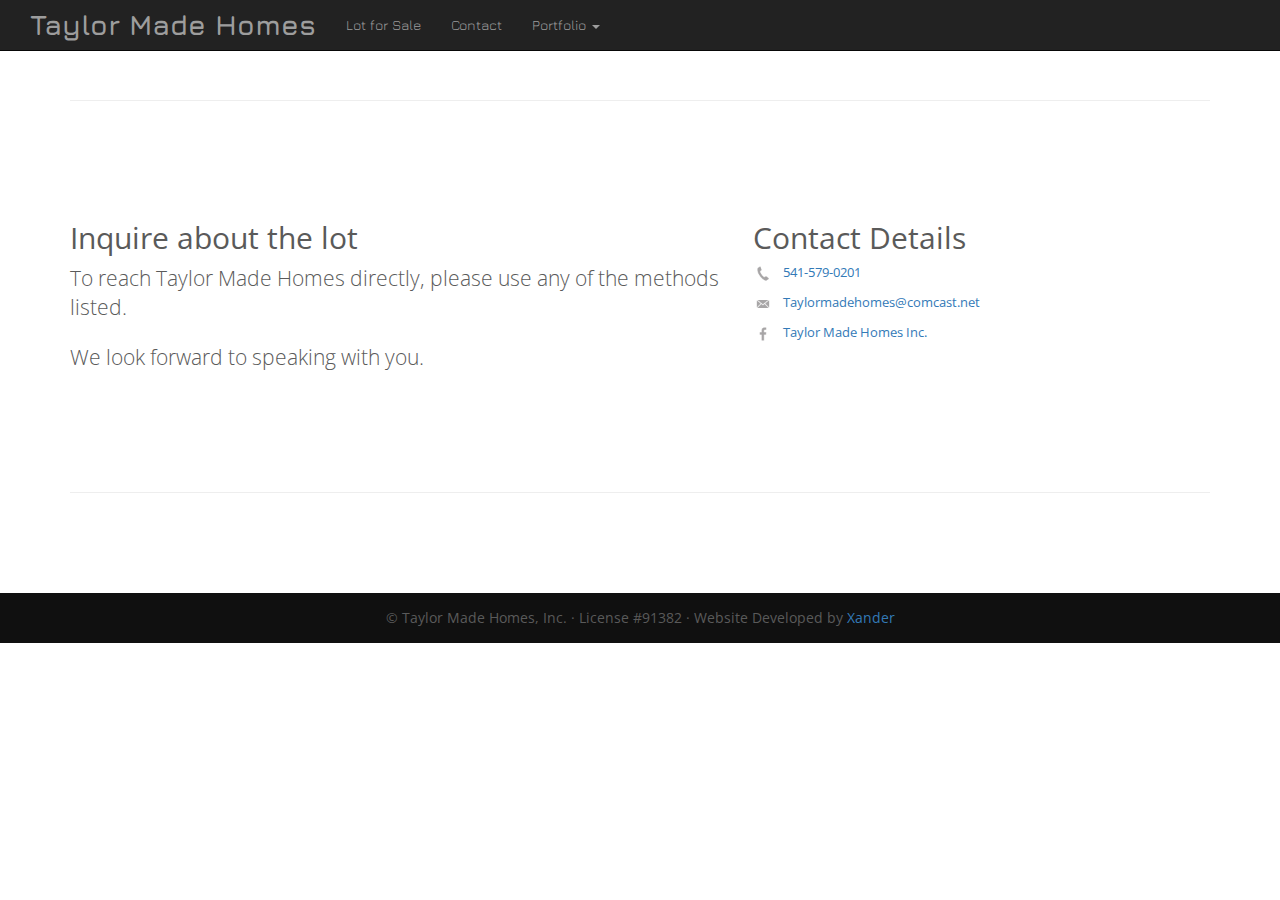
==== contact.html @ 3b232bf2 "created repository for project" ====
<!DOCTYPE html>
<html>
  <head>
    <meta charset="utf-8">
    <meta http-equiv="X-UA-Compatible" content="IE=edge">
    <meta name="viewport" content="width=device-width, initial-scale=1">
    <meta name="keywords" content="general contractor, builder, licensed builder, eugene, custom home, experienced builder, contractor, craftsman, lot for sale, downtown, oregon">
    <meta name="description" content="Joe Taylor and Taylor Made Homes are looking for a client for a custom home on their lot for sale in downtown eugene.">
    <meta name="author" content="Xander Taylor">
    <link rel="icon" type="image/ico" href="img/favicon.png">

    <title>TMH - Contact Us</title>

    <!-- Bootstrap core CSS -->
    <link href="//netdna.bootstrapcdn.com/bootstrap/3.1.1/css/bootstrap.min.css" rel="stylesheet">


    <!-- Custom styles for this template -->
    <link href="css/carousel.css" rel="stylesheet">

    <!-- Load Fonts from Google -->
    <link href='http://fonts.googleapis.com/css?family=Jura|Open+Sans:400,700' rel='stylesheet' type='text/css'>
  </head>
 
  <body>
    <!-- NAVBAR
    ======================================================-->
    <div class="navbar-wrapper">
      
      <div class="container">

        <div class="navbar navbar-inverse navbar-static-top" role="navigation">
          <div class="container">
            <div class="navbar-header">
              <button type="button" class="navbar-toggle" data-toggle="collapse" data-target=".navbar-collapse">
                <span class="sr-only">Toggle navigation</span>
                <span class="icon-bar"></span>
                <span class="icon-bar"></span>
                <span class="icon-bar"></span>
              </button>
              <a class="navbar-brand active" href="index.html">Taylor Made Homes</a>
            </div>
            <div class="navbar-collapse collapse">
              <ul class="nav navbar-nav">
                <li><a href="lot.html">Lot for Sale</a></li>
                <li><a class="active" href="contact.html">Contact</a></li>
                <li class="dropdown">
                  <a href="#" class="dropdown-toggle" data-toggle="dropdown">Portfolio <b class="caret"></b></a>
                  <ul class="dropdown-menu">
                    <li><a href="lawrence03.html">15th &amp; Lawrence - 2014</a></li>
                    <li><a href="lawrence02.html">15th &amp; Lawrence - 2013</a></li>
                    <li><a href="lawrence01.html">15th &amp; Lawrence - 2011</a></li>
                    <li class="divider"></li>
                    <li class="dropdown-header">Older Projets</li>
                    <li><a href="gallery.html">Photo Gallery</a></li>
                  </ul>
                </li>
              </ul>
            </div>
          </div>
        </div>
      </div>
    </div>


    <!-- START THE FEATURETTES -->
    <div class="container marketing">
      <hr class="featurette-divider">
      <div class="row featurette">
        <div class="col-md-7">
          <h2 class="featurett-heading">Inquire about the lot</h2>
          <p class="lead">To reach Taylor Made Homes directly, please use any of the methods listed.</p>
          <p class="lead">We look forward to speaking with you.</p>
        </div>
     
        <div class="col-md-5">
          <h2>Contact Details</h2>
            <ul class="contact-info">
              <li class="phone"><a href="tel:541-579-0201">541-579-0201</a></li>
              <li class="mail"><a href="mailto:taylormadehomes@comcast.net">Taylormadehomes@comcast.net</a></li>
              <li class="fbook"><a href="https://www.facebook.com/TaylorMadeHomesInc">Taylor Made Homes Inc.</a></li> 
            </ul>
        </div>
      </div>

    
    <hr class="featurette-divider">
    <!-- /END THE FEATURETTES -->

    </div><!-- /.container -->

    <!-- FOOTER -->
    <footer>
      <p class="col-md-12">&copy; Taylor Made Homes, Inc. &middot; License #91382 &middot; Website Developed by <a href="http://www.devbyxan.com">Xander</a></p>
    </footer>
   
   <!-- Bootstrap core JavaScript
    ================================================== -->
    <!-- Placed at the end of the document so the pages load faster -->
    <script src="https://ajax.googleapis.com/ajax/libs/jquery/1.11.0/jquery.min.js"></script>
    <script src="//netdna.bootstrapcdn.com/bootstrap/3.1.1/js/bootstrap.min.js"></script>
    <script src="js/docs.min.js"></script>
  </body>
</html>
---- css/carousel.css ----
/* GLOBAL STYLES
-------------------------------------------------- */
/* Padding below the footer and lighter body text */

body {
  padding-bottom: 40px;
  color: #5a5a5a;
  font-family: "Open Sans", sans-serif;
}



/* CUSTOMIZE THE NAVBAR
-------------------------------------------------- */

/* Special class on .container surrounding .navbar, used for positioning it into place. */
.navbar-wrapper {
  position: fixed;
  width: 100%;
  top: 0;
  right: 0;
  left: 0;
  z-index: 20;

}

/* Flip around the padding for proper display in narrow viewports */
.navbar-wrapper .container {
  padding-right: 0;
  padding-left: 0;
  width: 100%;
  font-family: "Jura", "Open Sans", sans-serif;
  margin-left: 0 !important;
}
.navbar-wrapper .navbar {
  margin: 0 0;
  padding-right: 15px;
  padding-left: 15px;
  width: 100%;
}

.navbar-brand{
  font-weight: bold;
  font-size: 2em;
  margin-left: 0 !important;
}
/* CUSTOMIZE THE CAROUSEL
-------------------------------------------------- */
/*need to add some sizing and positioning rules to pictures*/
/* Carousel base class */
#myCarousel {
  margin-top: 51px;
}

.carousel {
  max-height: 500px;
  margin-bottom: 60px;
}
/* Since positioning the image, we need to help out the caption */
.carousel-caption {
  z-index: 10;
}

/* Declare heights because of positioning of img element */
.carousel .item {
  max-height: 500px;
  background-color: #777;

}
.carousel-inner > .item > img {

   margin: 0 auto;  
   /*max-height: 500px;  
   min-width: auto;
   position: absolute;*/
}



/* MARKETING CONTENT
-------------------------------------------------- */

/* Pad the edges of the mobile views a bit */
.marketing {
  padding-right: 15px;
  padding-left: 15px;
}

/* Center align the text within the three columns below the carousel */
.marketing .col-lg-4 {
  margin-bottom: 20px;
  text-align: center;
}
.marketing h2 {
  font-weight: normal;
}
.marketing .col-lg-4 p {
  margin-right: 10px;
  margin-left: 10px;
}


/* Featurettes
------------------------- */

.featurette-divider {
  margin: 100px 0; /* Space out the Bootstrap <hr> more */
}

/* Thin out the marketing headings */
.featurette-heading {
  font-weight: 300;
  line-height: 1;
  letter-spacing: -1px;
}

/* match margin with h2 default*/
.featurette-image {
  margin-top: 20px;
}

/*reset default margin for h2*/
.featurette-heading h2 {
  margin: 0;
}


/* Footer
---------------------------------------- */
footer {
  text-align: center;
  position: absolute;  
  height: 50px;
  background-color: #101010;
  width: 100%;
  padding-top: 15px;
  margin: 0;
}





/* Contact Page
------------------------------------------------------------ */
.contact-info {
  list-style: none;
  padding: 0;
  margin: 0;
  font-size: 0.9em;
}

.contact-info a {
  display: block;
  min-height: 20px;
  background-repeat: no-repeat;
  background-size: 20px 20px;
  padding: 0 0 0 30px;
  margin: 0 0 10px;
}

.contact-info li.mail a{
  background-image: url('../img/mail.png');
}

.contact-info li.phone a{
  background-image: url('../img/phone.png');
}
.contact-info li.fbook a{
  background-image: url('../img/facebook.png');




/* RESPONSIVE CSS
-------------------------------------------------- */

@media (min-width: 768px) {

  /* Remove the edge padding needed for mobile */
  .marketing {
    padding-right: 0;
    padding-left: 0;
  }

  }
  .navbar-wrapper .navbar {
    padding-right: 0;
    padding-left:  0;
  }

  /* Bump up size of carousel content */
  .carousel-caption p {
    margin-bottom: 20px;
    font-size: 21px;
    line-height: 1.4;
  }

  .featurette-heading {
    font-size: 50px;
  }
}

@media (min-width: 992px) {
  .featurette-heading .img-responsive{
    margin-top: 120px;
  }
}
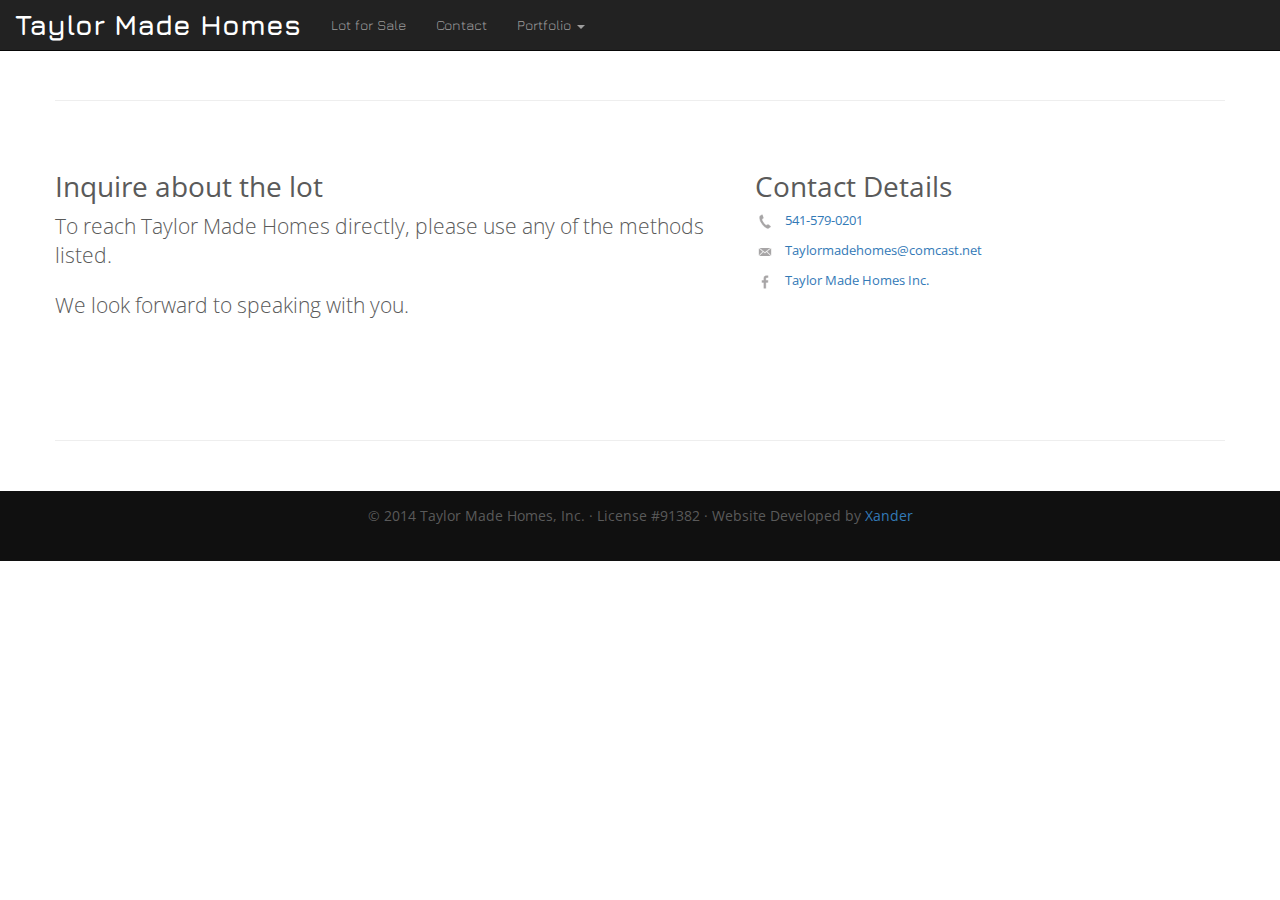
==== commit 445c79cb: "added 2014 to copyright and customized 400px layout for footer" ====
--- a/contact.html
+++ b/contact.html
@@ -90,8 +90,10 @@
     </div><!-- /.container -->
 
     <!-- FOOTER -->
+    <!-- BUG: doesn't sit at bottom of the screen.  Could be because of scrolling?  Doesn't seem to be because of margin... Cause undetermined.-->
+      <!-- verified that if you make the screen height large enough to require scrolling, footer sits at bottom of screen.  Bug must have something to do with window height. Look at Media queries?-->
     <footer>
-      <p class="col-md-12">&copy; Taylor Made Homes, Inc. &middot; License #91382 &middot; Website Developed by <a href="http://www.devbyxan.com">Xander</a></p>
+      <p class="col-md-12">&copy; 2014 Taylor Made Homes, Inc. &middot; License #91382 &middot; Website Developed by <a href="http://www.devbyxan.com">Xander</a></p>
     </footer>
    
    <!-- Bootstrap core JavaScript
--- a/css/carousel.css
+++ b/css/carousel.css
@@ -8,11 +8,12 @@
   font-family: "Open Sans", sans-serif;
 }
 
-
+h2 {
+  font-size: 2em;
+}
 
 /* CUSTOMIZE THE NAVBAR
 -------------------------------------------------- */
-
 /* Special class on .container surrounding .navbar, used for positioning it into place. */
 .navbar-wrapper {
   position: fixed;
@@ -44,6 +45,9 @@
   font-size: 2em;
   margin-left: 0 !important;
 }
+
+
+
 /* CUSTOMIZE THE CAROUSEL
 -------------------------------------------------- */
 /*need to add some sizing and positioning rules to pictures*/
@@ -54,7 +58,7 @@
 
 .carousel {
   max-height: 500px;
-  margin-bottom: 60px;
+/*  margin-bottom: 60px;*/
 }
 /* Since positioning the image, we need to help out the caption */
 .carousel-caption {
@@ -79,7 +83,6 @@
 
 /* MARKETING CONTENT
 -------------------------------------------------- */
-
 /* Pad the edges of the mobile views a bit */
 .marketing {
   padding-right: 15px;
@@ -102,26 +105,24 @@
 
 /* Featurettes
 ------------------------- */
-
+/* Space out the Bootstrap <hr> more */
 .featurette-divider {
-  margin: 100px 0; /* Space out the Bootstrap <hr> more */
+  margin-top: 100px;
+  margin-bottom: 50px;
 }
 
 /* Thin out the marketing headings */
 .featurette-heading {
+  font-size: 2em;
   font-weight: 300;
   line-height: 1;
   letter-spacing: -1px;
+  margin: 0 0;
 }
 
 /* match margin with h2 default*/
 .featurette-image {
   margin-top: 20px;
-}
-
-/*reset default margin for h2*/
-.featurette-heading h2 {
-  margin: 0;
 }
 
 
@@ -130,24 +131,28 @@
 footer {
   text-align: center;
   position: absolute;  
-  height: 50px;
+  height: 70px;
   background-color: #101010;
   width: 100%;
-  padding-top: 15px;
+  padding: 15px 15px;
+
+}
+
+/*remove default <p> bottom margin for footer*/
+footer p {
   margin: 0;
 }
 
 
 
-
-
-/* Contact Page
+/* CONTACT PAGE
 ------------------------------------------------------------ */
 .contact-info {
   list-style: none;
   padding: 0;
   margin: 0;
   font-size: 0.9em;
+
 }
 
 .contact-info a {
@@ -168,7 +173,41 @@
 }
 .contact-info li.fbook a{
   background-image: url('../img/facebook.png');
-
+}
+
+
+/* PORTFOLIO PAGES
+-------------------------------------------------- */
+/* Center Gallery Heading*/
+#center-heading {
+  margin-top: 0px;
+  margin-bottom: 25px;
+}
+
+/*centers containing div, centering imgs*/
+#center-gallery {
+  text-align: center;
+}
+
+/* Gallery layout */
+.gallery {
+  list-style-type: none;
+  margin: 0 auto;
+  padding-left: 0;
+
+}
+/*display inline for gallery look*/
+.gallery li {
+  display: inline;
+
+}
+
+/* size thumbnail images */
+.gallery li img {
+  width: 120px;
+  margin: 10px 10px;
+
+}
 
 
 
@@ -183,7 +222,7 @@
     padding-left: 0;
   }
 
-  }
+
   .navbar-wrapper .navbar {
     padding-right: 0;
     padding-left:  0;
@@ -199,6 +238,13 @@
   .featurette-heading {
     font-size: 50px;
   }
+
+  /*Bump up size of gallery thumbnails*/
+  .gallery li img {
+  width: 180px;
+  margin: 10px 10px;
+  }
+
 }
 
 @media (min-width: 992px) {
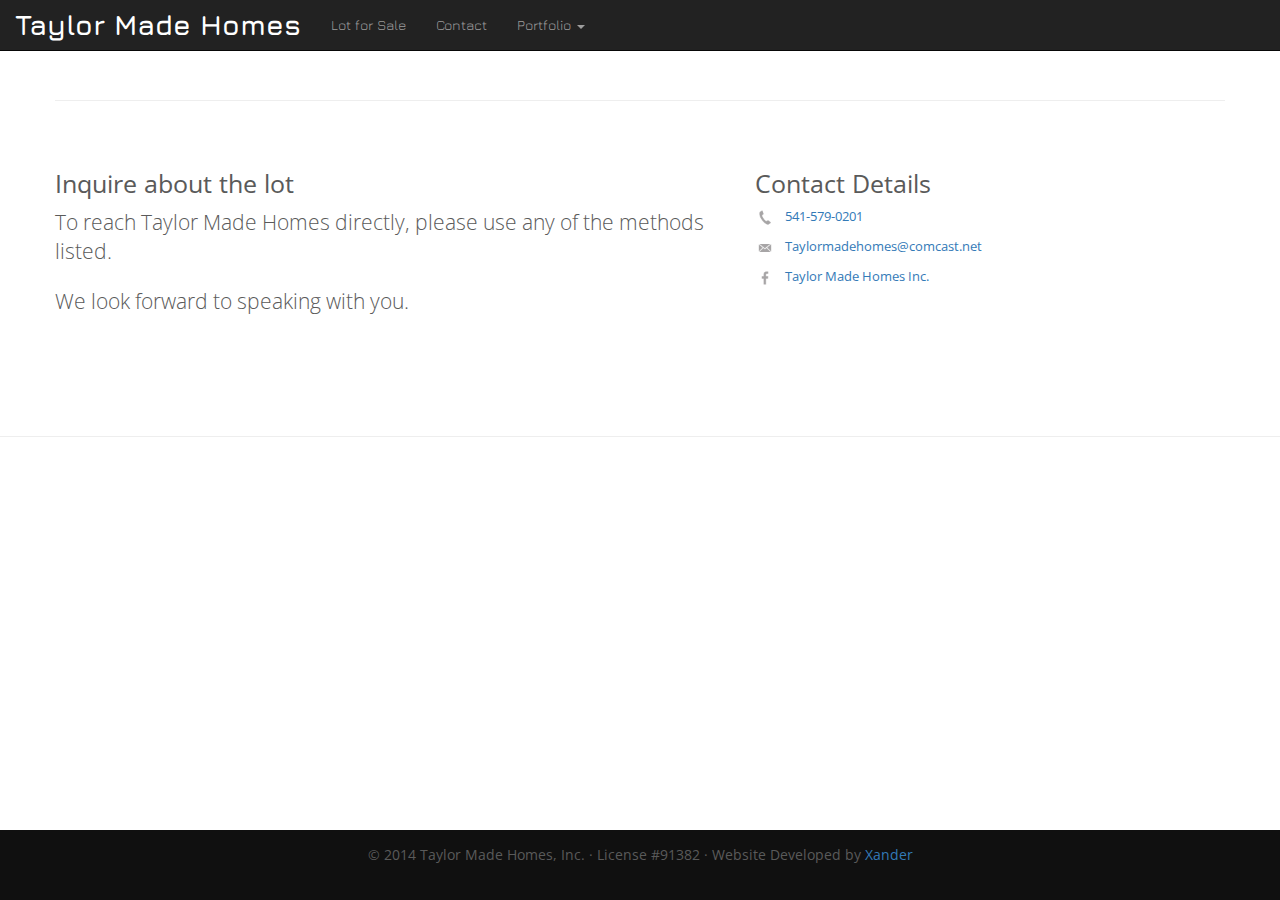
==== commit 2b856b68: "renamed 2013 lawrence pics so filenames are meaningful" ====
--- a/contact.html
+++ b/contact.html
@@ -38,7 +38,7 @@
                 <span class="icon-bar"></span>
                 <span class="icon-bar"></span>
               </button>
-              <a class="navbar-brand active" href="index.html">Taylor Made Homes</a>
+              <a class="navbar-brand" href="index.html">Taylor Made Homes</a>
             </div>
             <div class="navbar-collapse collapse">
               <ul class="nav navbar-nav">
@@ -83,15 +83,12 @@
         </div>
       </div>
 
-    
-    <hr class="featurette-divider">
-    <!-- /END THE FEATURETTES -->
-
     </div><!-- /.container -->
 
+    <!-- /END THE FEATURETTES -->
+    <hr class="featurette-divider">
+
     <!-- FOOTER -->
-    <!-- BUG: doesn't sit at bottom of the screen.  Could be because of scrolling?  Doesn't seem to be because of margin... Cause undetermined.-->
-      <!-- verified that if you make the screen height large enough to require scrolling, footer sits at bottom of screen.  Bug must have something to do with window height. Look at Media queries?-->
     <footer>
       <p class="col-md-12">&copy; 2014 Taylor Made Homes, Inc. &middot; License #91382 &middot; Website Developed by <a href="http://www.devbyxan.com">Xander</a></p>
     </footer>
--- a/css/carousel.css
+++ b/css/carousel.css
@@ -1,15 +1,20 @@
 /* GLOBAL STYLES
 -------------------------------------------------- */
+html {
+  position: relative;
+  min-height: 100%;
+}
+
 /* Padding below the footer and lighter body text */
-
 body {
-  padding-bottom: 40px;
+
   color: #5a5a5a;
   font-family: "Open Sans", sans-serif;
+  margin-bottom: 70px;
 }
 
 h2 {
-  font-size: 2em;
+  font-size: 1.75em;
 }
 
 /* CUSTOMIZE THE NAVBAR
@@ -113,11 +118,10 @@
 
 /* Thin out the marketing headings */
 .featurette-heading {
-  font-size: 2em;
   font-weight: 300;
   line-height: 1;
   letter-spacing: -1px;
-  margin: 0 0;
+  margin: 0 0 10% 0;
 }
 
 /* match margin with h2 default*/
@@ -130,7 +134,8 @@
 ---------------------------------------- */
 footer {
   text-align: center;
-  position: absolute;  
+  position: absolute;
+  bottom: 0;
   height: 70px;
   background-color: #101010;
   width: 100%;
@@ -180,7 +185,7 @@
 -------------------------------------------------- */
 /* Center Gallery Heading*/
 #center-heading {
-  margin-top: 0px;
+  margin-top: 100px;
   margin-bottom: 25px;
 }
 
@@ -190,23 +195,48 @@
 }
 
 /* Gallery layout */
-.gallery {
+#imageGallery {
   list-style-type: none;
   margin: 0 auto;
   padding-left: 0;
 
 }
 /*display inline for gallery look*/
-.gallery li {
+#imageGallery li {
   display: inline;
 
 }
 
 /* size thumbnail images */
-.gallery li img {
+#imageGallery li img {
   width: 120px;
   margin: 10px 10px;
-
+}
+
+/*styling for overlay of lightbox*/
+#overlay {
+  background: rgba(0,0,0,0.7);
+  width: 100%;
+  height: 100%;
+  position: absolute;
+  top: 0;
+  left: 0;
+  display: none;
+}
+
+/*style overlay images*/
+#overlay img {
+  display: block;
+  margin: 100px auto 0;
+  text-align: center;
+  max-height: 75%;
+  max-width: 75%;
+}
+
+#overlay p {
+  text-align: center;
+  color: white;
+  font-size: 1em;
 }
 
 
